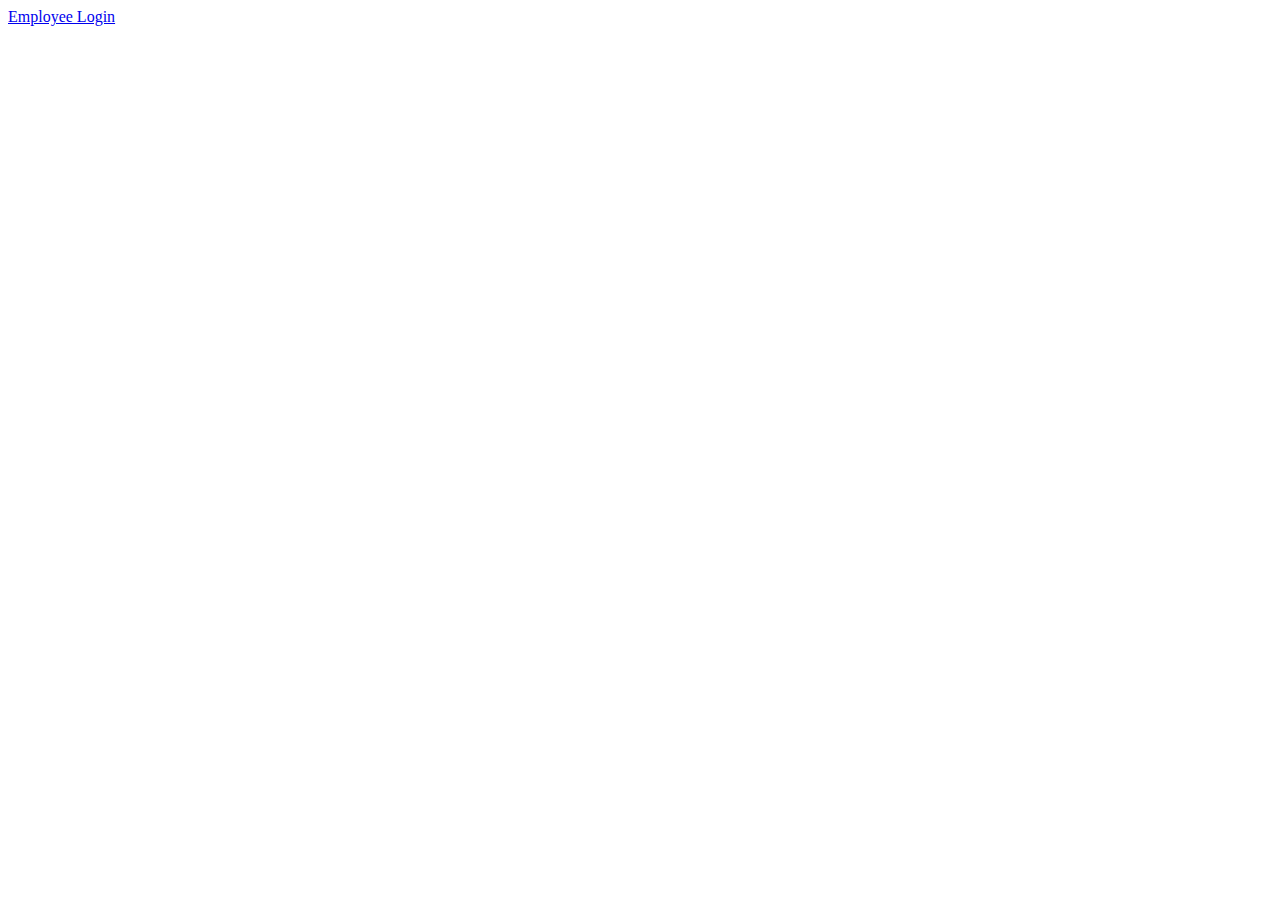
==== fitting-app/src/main/resources/templates/index.html @ 601ee9d3 "got app to run and show home page" ====
<!DOCTYPE html>
<html xmlns:th="http://www.thymeleaf.org/">

<head>
    <title>Title</title>
</head>
<body class = "container">
<nav>
    <a class="button" href="/login">Employee Login</a>
</nav>

</body>
</html>
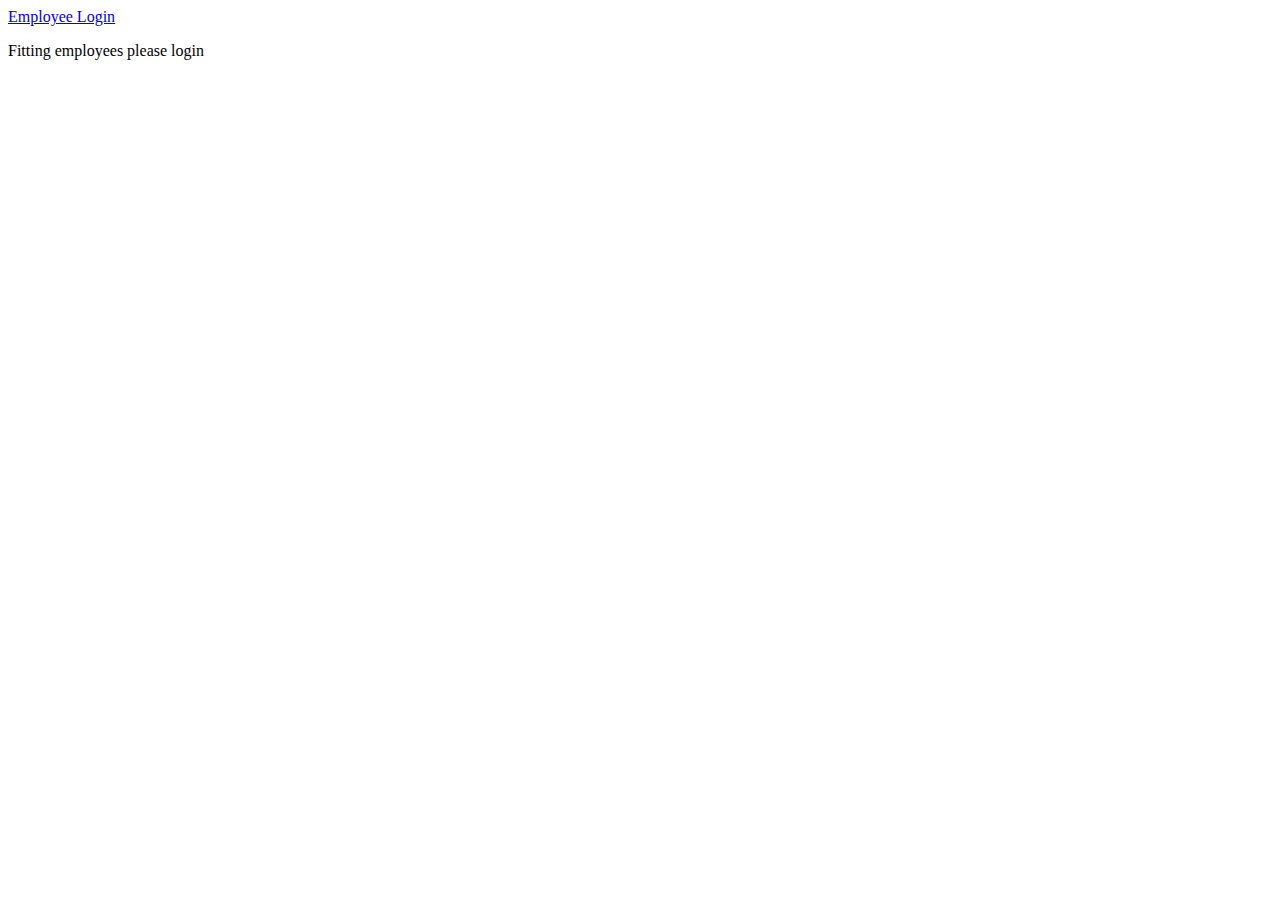
==== commit 20b1ece8: "added logo" ====
--- a/fitting-app/src/main/resources/templates/index.html
+++ b/fitting-app/src/main/resources/templates/index.html
@@ -2,12 +2,13 @@
 <html xmlns:th="http://www.thymeleaf.org/">
 
 <head>
-    <title>Title</title>
+    <link rel="stylesheet" type="text/css" href="../css/caduceus.css" />
 </head>
 <body class = "container">
 <nav>
     <a class="button" href="/login">Employee Login</a>
 </nav>
 
+<p>Fitting employees please login</p>
 </body>
 </html>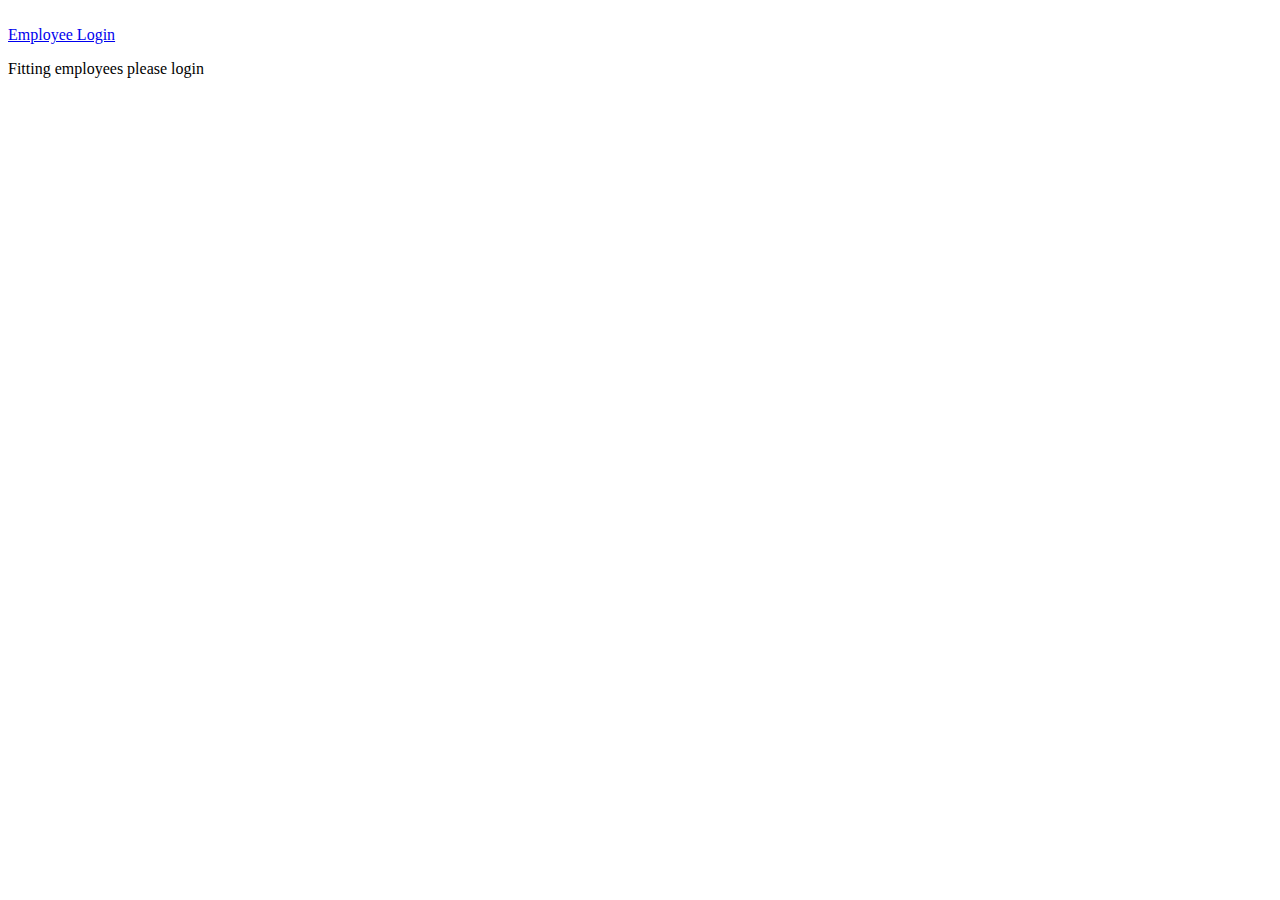
==== commit 6fe7cc0c: "added in login and register controllers, abstract, etc." ====
--- a/fitting-app/src/main/resources/templates/index.html
+++ b/fitting-app/src/main/resources/templates/index.html
@@ -2,8 +2,12 @@
 <html xmlns:th="http://www.thymeleaf.org/">
 
 <head>
-    <link rel="stylesheet" type="text/css" href="../css/caduceus.css" />
+    <link rel="stylesheet" type="text/css" href="../css/index.css" />
 </head>
+
+<header>
+    <img th:src="@{../../photos/caduceus.png}" />
+</header>
 <body class = "container">
 <nav>
     <a class="button" href="/login">Employee Login</a>
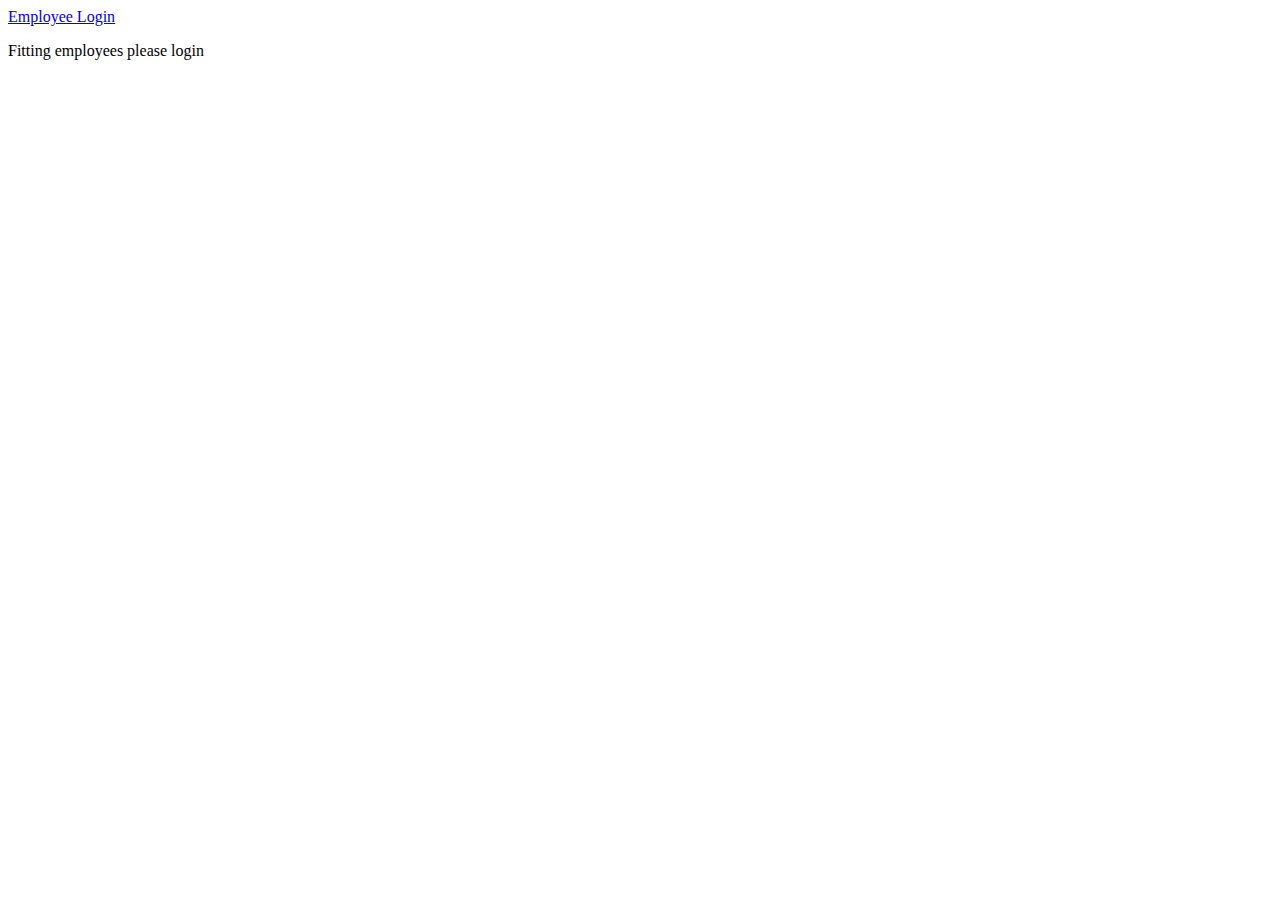
==== commit 354cfa18: "added HTML for employeesearch. getting an error when it loads." ====
--- a/fitting-app/src/main/resources/templates/index.html
+++ b/fitting-app/src/main/resources/templates/index.html
@@ -1,16 +1,14 @@
 <!DOCTYPE html>
 <html xmlns:th="http://www.thymeleaf.org/">
 
-<head>
-    <link rel="stylesheet" type="text/css" href="../css/index.css" />
+<head th:replace="fragments :: head">
 </head>
 
-<header>
-    <img th:src="@{../../photos/caduceus.png}" />
-</header>
+
 <body class = "container">
+<div th:replace="fragments :: page-header"></div>
 <nav>
-    <a class="button" href="/login">Employee Login</a>
+    <a class="button" href="register/login">Employee Login</a>
 </nav>
 
 <p>Fitting employees please login</p>
